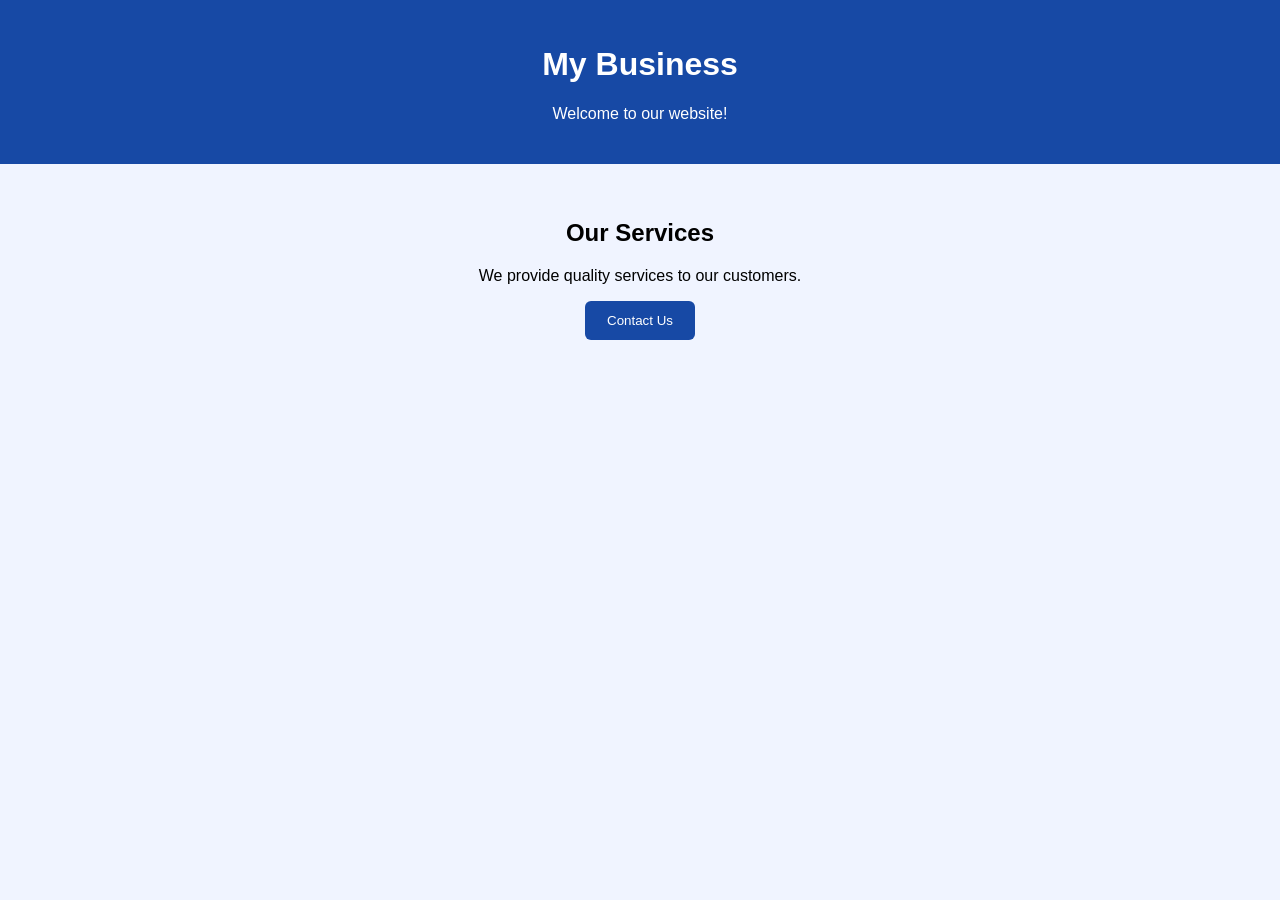
==== Web.html @ 8c31f2f2 "Add files via upload" ====
<!DOCTYPE html>
<html>
<head>
  <meta name="viewport"
        content="width=device-width, initial-scale=1.0">
  <title>My Business</title>
  <style>
    body {
      font-family: Arial, sans-serif;
      text-align: center;
      margin: 0;
      background: #f0f4ff;
    }

    header {
      background: #1749a5;
      color: white;
      padding: 25px;
    }

    section {
      padding: 35px 15px;
    }

    button {
      background: #1749a5;
      color: white;
      padding: 12px 22px;
      border: none;
      border-radius: 6px;
    }
  </style>
</head>
<body>
  <header>
    <h1>My Business</h1>
    <p>Welcome to our website!</p>
  </header>

  <section>
    <h2>Our Services</h2>
    <p>We provide quality services to our customers.</p>

    <button onclick="showMessage()">
      Contact Us
    </button>
  </section>

  <script>
    function showMessage() {
      alert("Thank you for contacting us!");
    }
  </script>
</body>
</html>
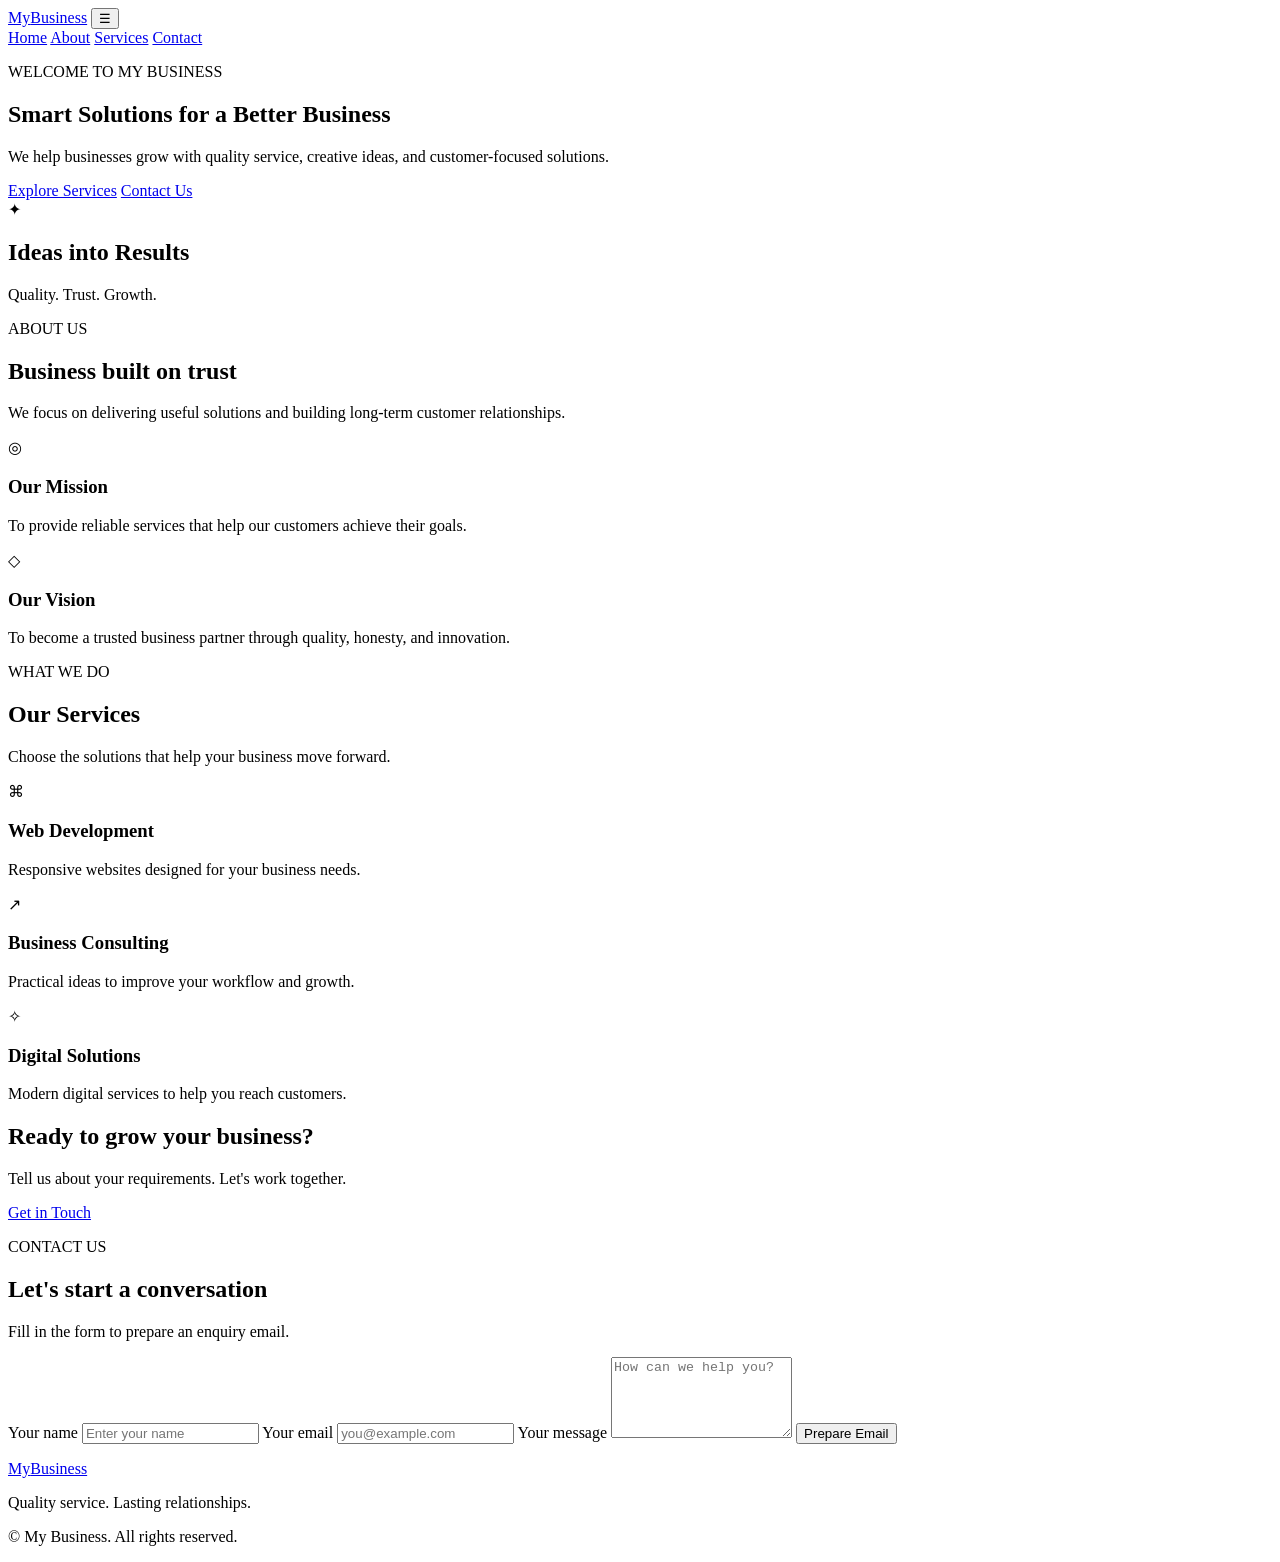
==== commit e5625bd4: "Add files via upload" ====
--- a/Web.html
+++ b/Web.html
@@ -1,56 +1,140 @@
 
 <!DOCTYPE html>
-<html>
+<html lang="en">
 <head>
-  <meta name="viewport"
-        content="width=device-width, initial-scale=1.0">
-  <title>My Business</title>
-  <style>
-    body {
-      font-family: Arial, sans-serif;
-      text-align: center;
-      margin: 0;
-      background: #f0f4ff;
-    }
-
-    header {
-      background: #1749a5;
-      color: white;
-      padding: 25px;
-    }
-
-    section {
-      padding: 35px 15px;
-    }
-
-    button {
-      background: #1749a5;
-      color: white;
-      padding: 12px 22px;
-      border: none;
-      border-radius: 6px;
-    }
-  </style>
+  <meta charset="UTF-8">
+  <meta name="viewport" content="width=device-width, initial-scale=1.0">
+  <meta name="description" content="My Business provides professional business solutions and services.">
+  <title>My Business | Professional Solutions</title>
+  <link rel="stylesheet" href="style.css">
+  <script src="script.js" defer></script>
 </head>
 <body>
-  <header>
-    <h1>My Business</h1>
-    <p>Welcome to our website!</p>
+
+  <header class="header">
+    <a href="#home" class="logo">My<span>Business</span></a>
+
+    <button class="menu-toggle" id="menuToggle"
+      aria-label="Toggle navigation" aria-expanded="false">
+      ☰
+    </button>
+
+    <nav class="nav" id="navMenu">
+      <a href="#home">Home</a>
+      <a href="#about">About</a>
+      <a href="#services">Services</a>
+      <a href="#contact">Contact</a>
+    </nav>
   </header>
 
-  <section>
-    <h2>Our Services</h2>
-    <p>We provide quality services to our customers.</p>
+  <main>
+    <section class="hero" id="home">
+      <div class="hero-content">
+        <p class="eyebrow">WELCOME TO MY BUSINESS</p>
+        <h1>Smart Solutions for a <span>Better Business</span></h1>
+        <p class="hero-text">
+          We help businesses grow with quality service,
+          creative ideas, and customer-focused solutions.
+        </p>
+        <div class="hero-buttons">
+          <a class="btn primary" href="#services">Explore Services</a>
+          <a class="btn secondary" href="#contact">Contact Us</a>
+        </div>
+      </div>
+      <div class="hero-card">
+        <div class="hero-icon">✦</div>
+        <h2>Ideas into Results</h2>
+        <p>Quality. Trust. Growth.</p>
+      </div>
+    </section>
 
-    <button onclick="showMessage()">
-      Contact Us
-    </button>
-  </section>
+    <section class="section about" id="about">
+      <div class="section-heading">
+        <p class="eyebrow">ABOUT US</p>
+        <h2>Business built on trust</h2>
+        <p>We focus on delivering useful solutions and
+          building long-term customer relationships.</p>
+      </div>
+      <div class="about-grid">
+        <div class="about-box">
+          <span class="feature-icon">◎</span>
+          <h3>Our Mission</h3>
+          <p>To provide reliable services that help our
+            customers achieve their goals.</p>
+        </div>
+        <div class="about-box">
+          <span class="feature-icon">◇</span>
+          <h3>Our Vision</h3>
+          <p>To become a trusted business partner through
+            quality, honesty, and innovation.</p>
+        </div>
+      </div>
+    </section>
 
-  <script>
-    function showMessage() {
-      alert("Thank you for contacting us!");
-    }
-  </script>
+    <section class="section services" id="services">
+      <div class="section-heading">
+        <p class="eyebrow">WHAT WE DO</p>
+        <h2>Our Services</h2>
+        <p>Choose the solutions that help your business move forward.</p>
+      </div>
+      <div class="service-grid">
+        <article class="service-card">
+          <span class="service-icon">⌘</span>
+          <h3>Web Development</h3>
+          <p>Responsive websites designed for your business needs.</p>
+        </article>
+        <article class="service-card">
+          <span class="service-icon">↗</span>
+          <h3>Business Consulting</h3>
+          <p>Practical ideas to improve your workflow and growth.</p>
+        </article>
+        <article class="service-card">
+          <span class="service-icon">✧</span>
+          <h3>Digital Solutions</h3>
+          <p>Modern digital services to help you reach customers.</p>
+        </article>
+      </div>
+    </section>
+
+    <section class="cta">
+      <h2>Ready to grow your business?</h2>
+      <p>Tell us about your requirements. Let's work together.</p>
+      <a class="btn primary" href="#contact">Get in Touch</a>
+    </section>
+
+    <section class="section contact" id="contact">
+      <div class="section-heading">
+        <p class="eyebrow">CONTACT US</p>
+        <h2>Let's start a conversation</h2>
+        <p>Fill in the form to prepare an enquiry email.</p>
+      </div>
+
+      <form id="contactForm">
+        <label for="name">Your name</label>
+        <input id="name" name="name" type="text"
+          placeholder="Enter your name" required>
+
+        <label for="email">Your email</label>
+        <input id="email" name="email" type="email"
+          placeholder="you@example.com" required>
+
+        <label for="message">Your message</label>
+        <textarea id="message" name="message" rows="5"
+          placeholder="How can we help you?" required></textarea>
+
+        <button class="btn primary submit-btn" type="submit">
+          Prepare Email
+        </button>
+        <p id="formStatus" role="status" aria-live="polite"></p>
+      </form>
+    </section>
+  </main>
+
+  <footer class="footer">
+    <a href="#home" class="logo">My<span>Business</span></a>
+    <p>Quality service. Lasting relationships.</p>
+    <p>© <span id="year"></span> My Business. All rights reserved.</p>
+  </footer>
+
 </body>
 </html>
